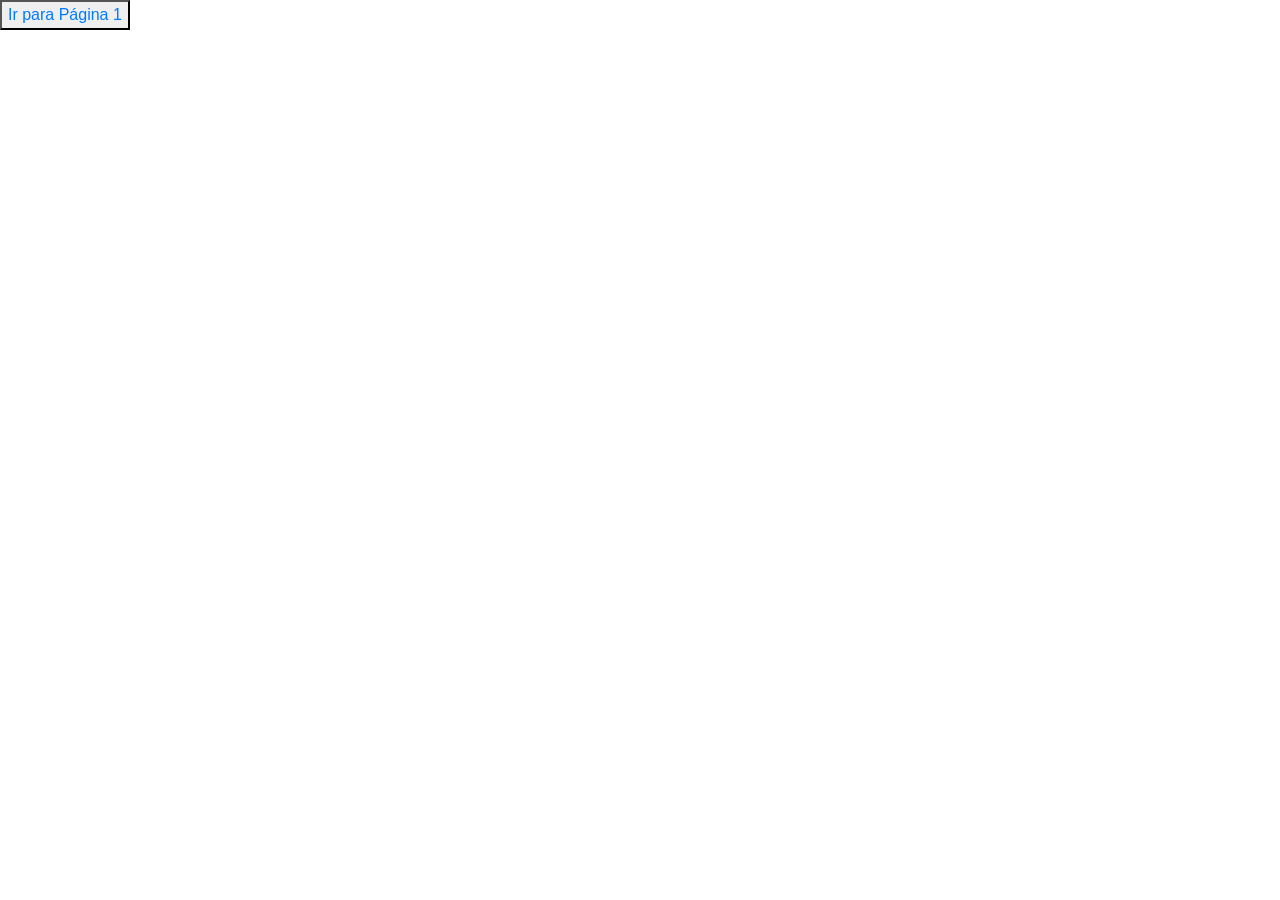
==== Homepage/index.html @ d53cd613 "Caminho para page1 (Feito)" ====
<!DOCtype html>

<html lang="en">
<head>
    <meta charset="UTF-8">
    <meta name="viewpoint" content="width=device-width, initial-scale=1.0">
    <title>Homepage</title>
    <link href="css/styles.css" rel="stylesheet">
    <link rel="stylesheet" href="https://cdn.jsdelivr.net/npm/bootstrap@4.5.3/dist/css/bootstrap.min.css" integrity="sha384-TX8t27EcRE3e/ihU7zmQxVncDAy5uIKz4rEkgIXeMed4M0jlfIDPvg6uqKI2xXr2" crossorigin="anonymous">
</head>
<body>

    <button>
    <a href="html/page1.html" class="button-link">Ir para Página 1</a>
    </button>
    <script src="https://code.jquery.com/jquery-3.5.1.slim.min.js" integrity="sha384-DfXdz2htPH0lsSSs5nCTpuj/zy4C+OGpamoFVy38MVBnE+IbbVYUew+OrCXaRkfj" crossorigin="anonymous"></script>
    <script src="https://cdn.jsdelivr.net/npm/bootstrap@4.5.3/dist/js/bootstrap.bundle.min.js" integrity="sha384-ho+j7jyWK8fNQe+A12Hb8AhRq26LrZ/JpcUGGOn+Y7RsweNrtN/tE3MoK7ZeZDyx" crossorigin="anonymous"></script>

</body>
</html>
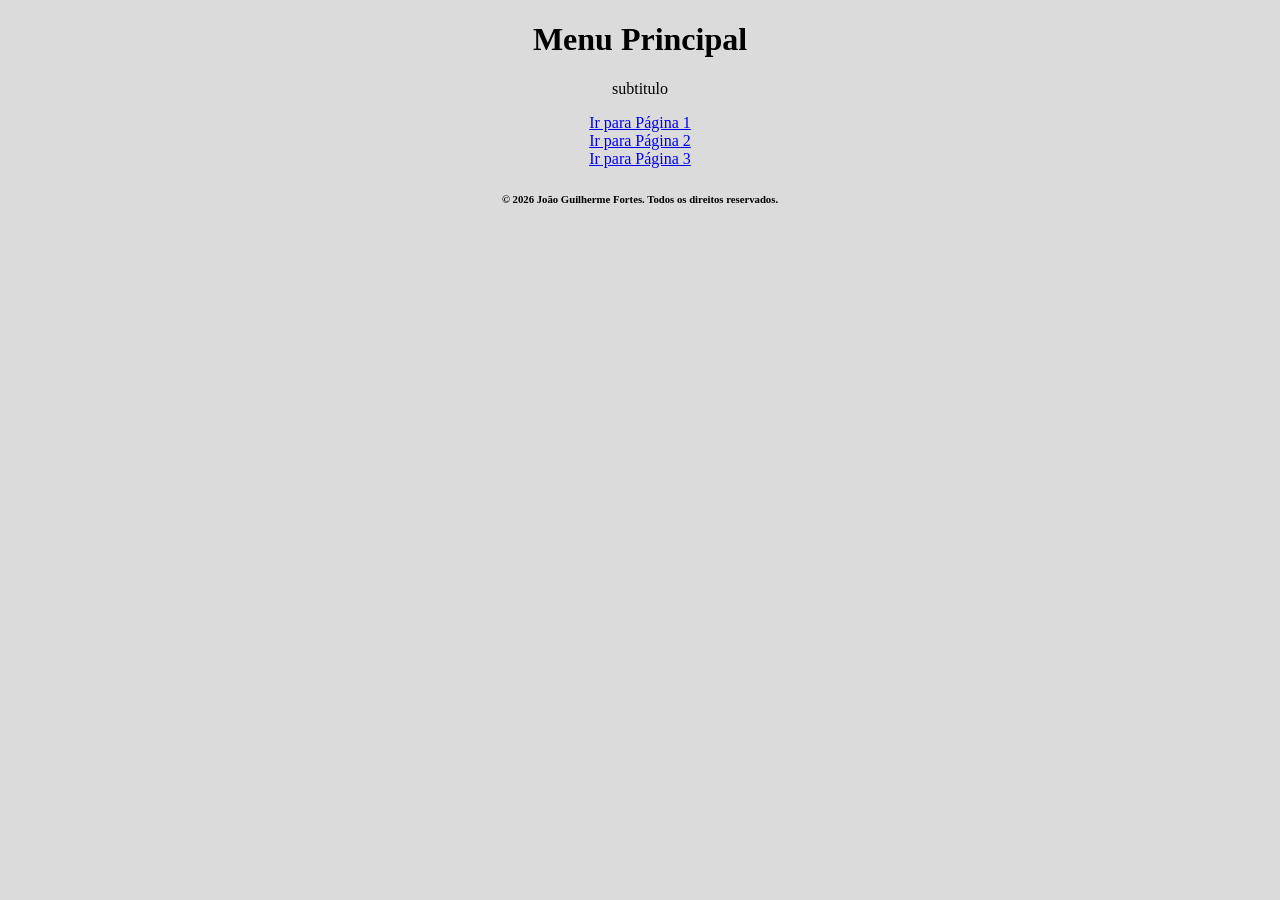
==== commit 06cc6e86: "Botões adicionados e estilização (Feito)" ====
--- a/Homepage/index.html
+++ b/Homepage/index.html
@@ -1,20 +1,28 @@
 <!DOCtype html>
 
-<html lang="en">
+<html lang="pt">
 <head>
     <meta charset="UTF-8">
     <meta name="viewpoint" content="width=device-width, initial-scale=1.0">
-    <title>Homepage</title>
+    <title>Seja Bem-vindo</title>
     <link href="css/styles.css" rel="stylesheet">
-    <link rel="stylesheet" href="https://cdn.jsdelivr.net/npm/bootstrap@4.5.3/dist/css/bootstrap.min.css" integrity="sha384-TX8t27EcRE3e/ihU7zmQxVncDAy5uIKz4rEkgIXeMed4M0jlfIDPvg6uqKI2xXr2" crossorigin="anonymous">
 </head>
 <body>
 
-    <button>
-    <a href="html/page1.html" class="button-link">Ir para Página 1</a>
-    </button>
-    <script src="https://code.jquery.com/jquery-3.5.1.slim.min.js" integrity="sha384-DfXdz2htPH0lsSSs5nCTpuj/zy4C+OGpamoFVy38MVBnE+IbbVYUew+OrCXaRkfj" crossorigin="anonymous"></script>
-    <script src="https://cdn.jsdelivr.net/npm/bootstrap@4.5.3/dist/js/bootstrap.bundle.min.js" integrity="sha384-ho+j7jyWK8fNQe+A12Hb8AhRq26LrZ/JpcUGGOn+Y7RsweNrtN/tE3MoK7ZeZDyx" crossorigin="anonymous"></script>
+    <header>
+        <h1>Menu Principal</h1>
+        <p>subtitulo</p>
+    </header>
 
+    <main class="conteiner-menu">
+        <nav class="botões">
+            <a href="html/page1.html" class="btn">Ir para Página 1</a><br>
+            <a href="html/page2.html" class="btn">Ir para Página 2</a><br>
+            <a href="html/page3.html" class="btn">Ir para Página 3</a>
+        </nav>    
+    </main>
+
+    <footer><h6> &#169 2026 João Guilherme Fortes. Todos os direitos reservados.</h6></footer>
+    <script src="js/script.js"></script>
 </body>
 </html>
--- a/Homepage/css/styles.css
+++ b/Homepage/css/styles.css
@@ -0,0 +1,9 @@
+body {
+
+    background-color: #dbdbdb;
+    text-align: center;
+    margin: auto;
+    padding: auto;
+    width: auto;
+
+}
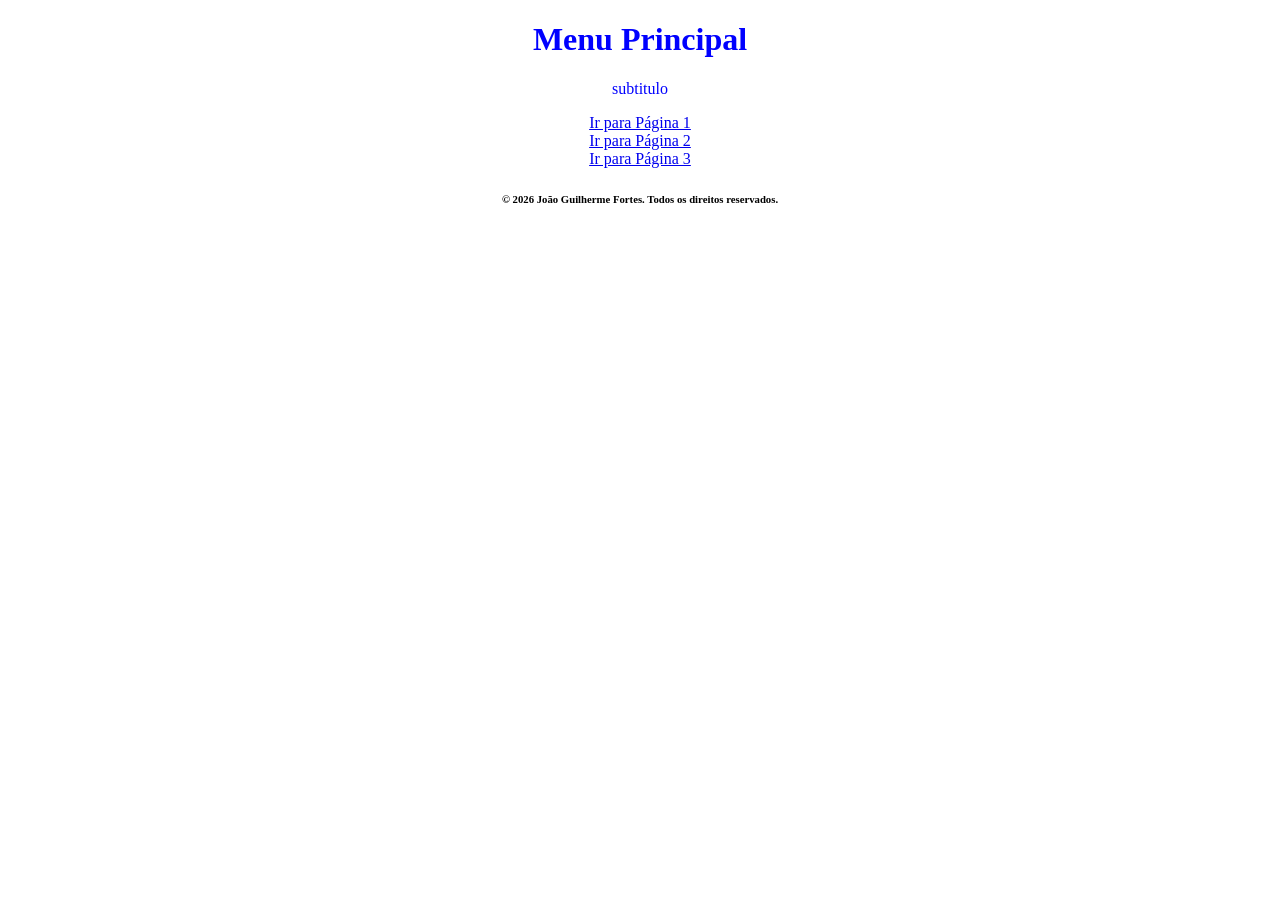
==== commit e9765996: "Carrosel-Container (Feito)" ====
--- a/Homepage/index.html
+++ b/Homepage/index.html
@@ -1,6 +1,6 @@
 <!DOCtype html>
 
-<html lang="pt">
+<html lang="en">
 <head>
     <meta charset="UTF-8">
     <meta name="viewpoint" content="width=device-width, initial-scale=1.0">
@@ -9,7 +9,14 @@
 </head>
 <body>
 
-    <header>
+    <div class="container-carrossel">
+        <div class="slide active" style="background-image: url('assents/img/bg1.jpg');"></div>
+        <div class="slide" style="background-image: url('assents/img/bg2.jpg');"></div>
+        <div class="slide" style="background-image: url('assents/img/bg3.jpg');"></div>
+        <div class="overlay"></div>
+    </div>
+
+    <header class="conteiner-topo">
         <h1>Menu Principal</h1>
         <p>subtitulo</p>
     </header>
--- a/Homepage/css/styles.css
+++ b/Homepage/css/styles.css
@@ -1,9 +1,27 @@
+* {
+
+    flex-direction: column;
+
+}
+
 body {
 
-    background-color: #dbdbdb;
-    text-align: center;
+    flex-direction: column;
     margin: auto;
     padding: auto;
+    width: 100%;
+    height: 100vh;
+    text-align: center;
+
+}
+
+.conteiner-topo {
+
+    color: blue;
+    position: flex;
+    margin: auto;
     width: auto;
+    z-index: -2;
+    overflow: hidden;
 
 }
